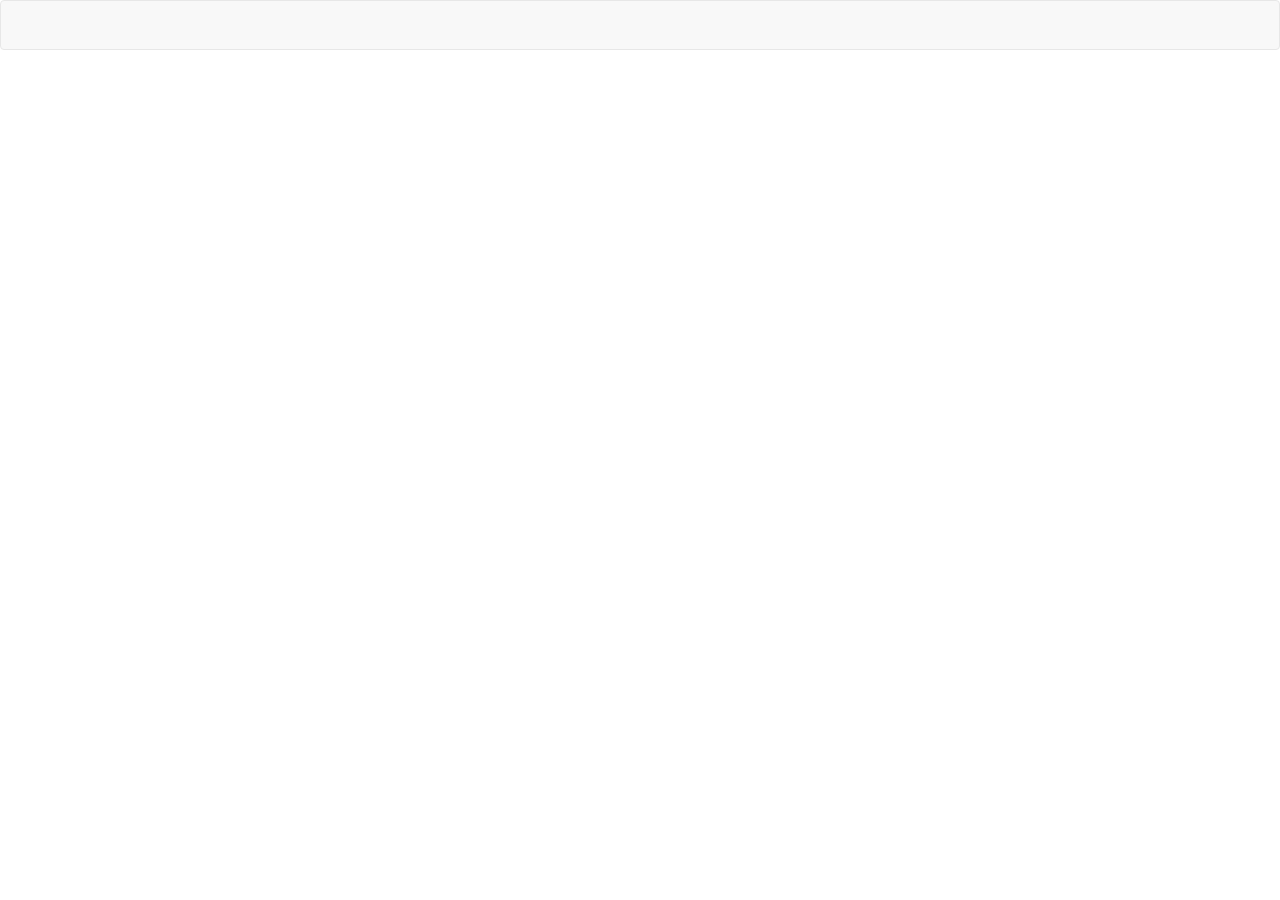
==== module3-solution/index.html @ f837432f "frame?" ====
<!doctype html>
<html lang="en">
<head>
	<meta charset="utf-8">
	<meta http-equiv="X-UA-Compatible" content="IE=edge">
	<meta name="viewport" content="width=device-width, initial-scale=1">

	<title>Assignment Solution for Module 3</title>
	<link rel="stylesheet" href="css/bootstrap.min.css">
	<link rel="stylesheet" href="css/styles.css">
</head>
<body>
	<header>
		<nav class="navbar navbar-default"></nav>
	</header>


	<!-- jQuery (Bootstrap JS plugins depend on it) -->
	<script src="js/jquery-1.11.3.min.js"></script>
	<script src="js/bootstrap.min.js"></script>
	<script src="js/script.js"></script>
</body>
</html>
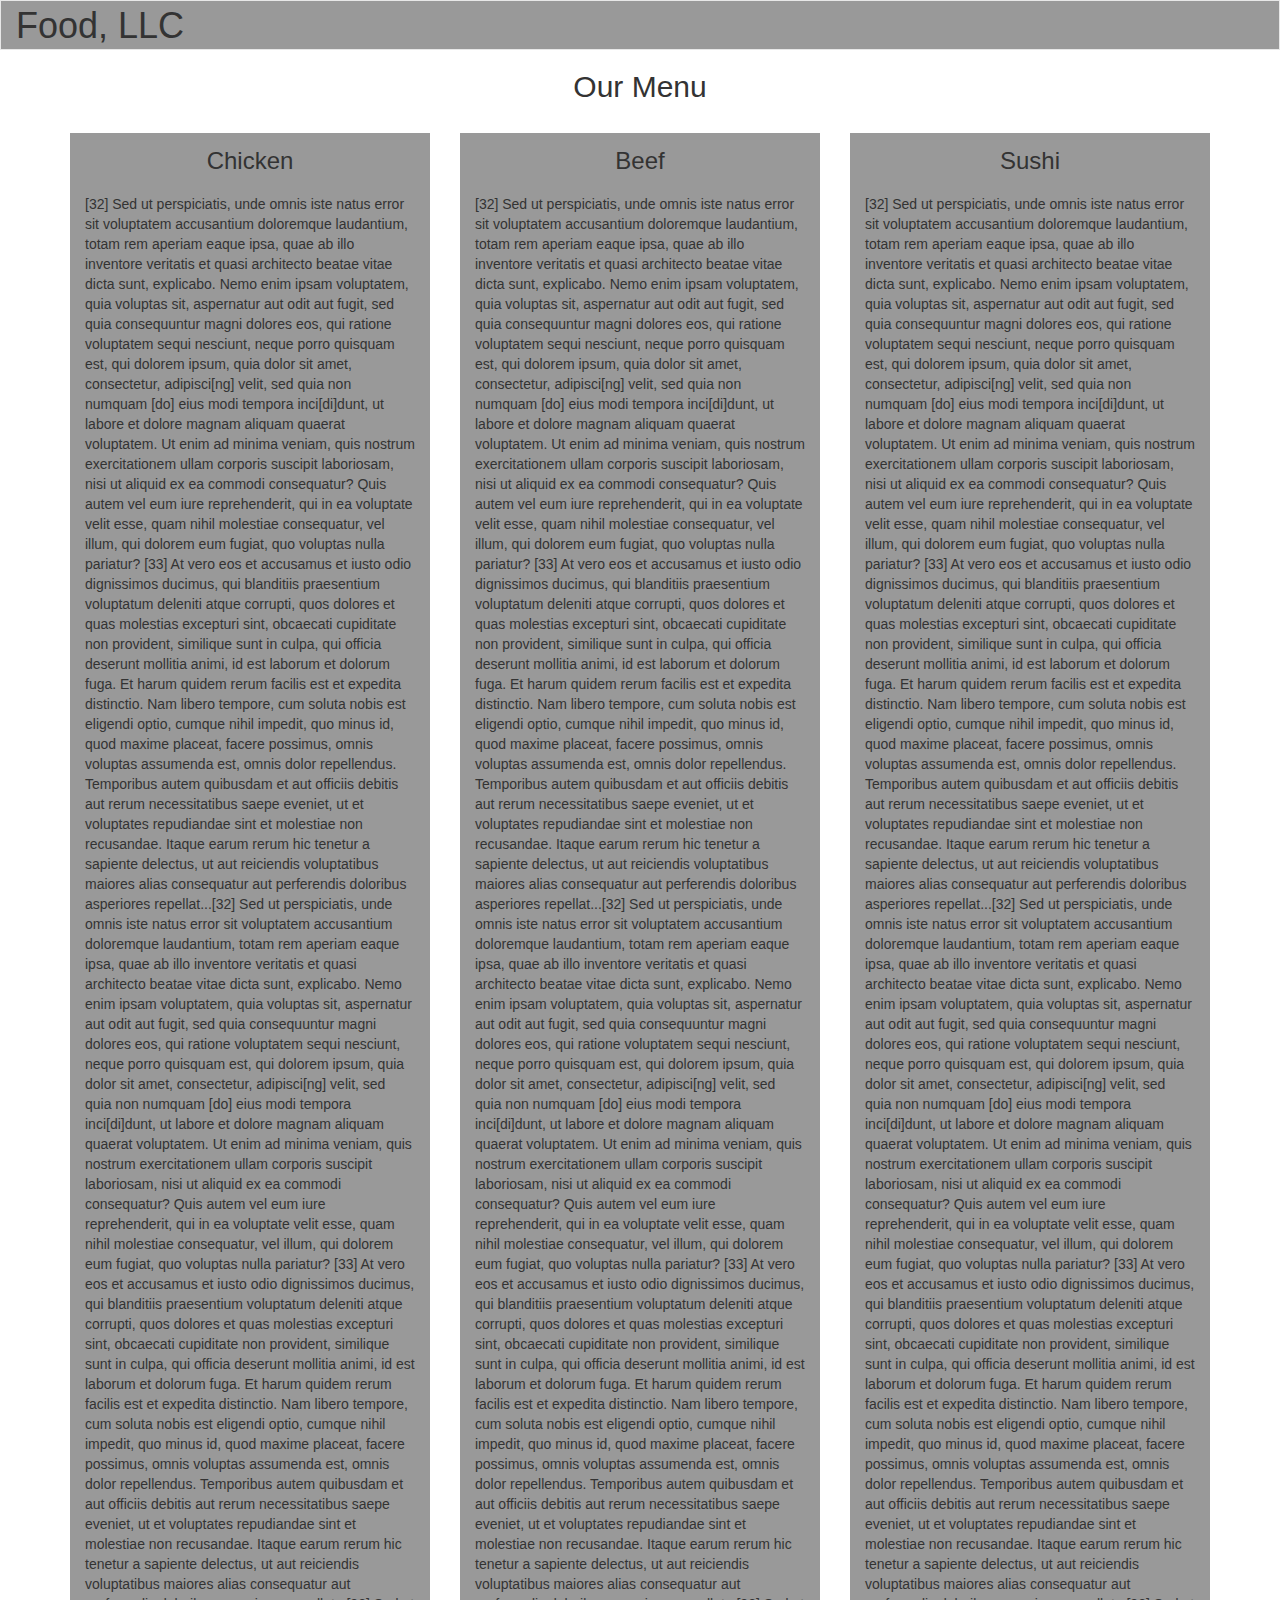
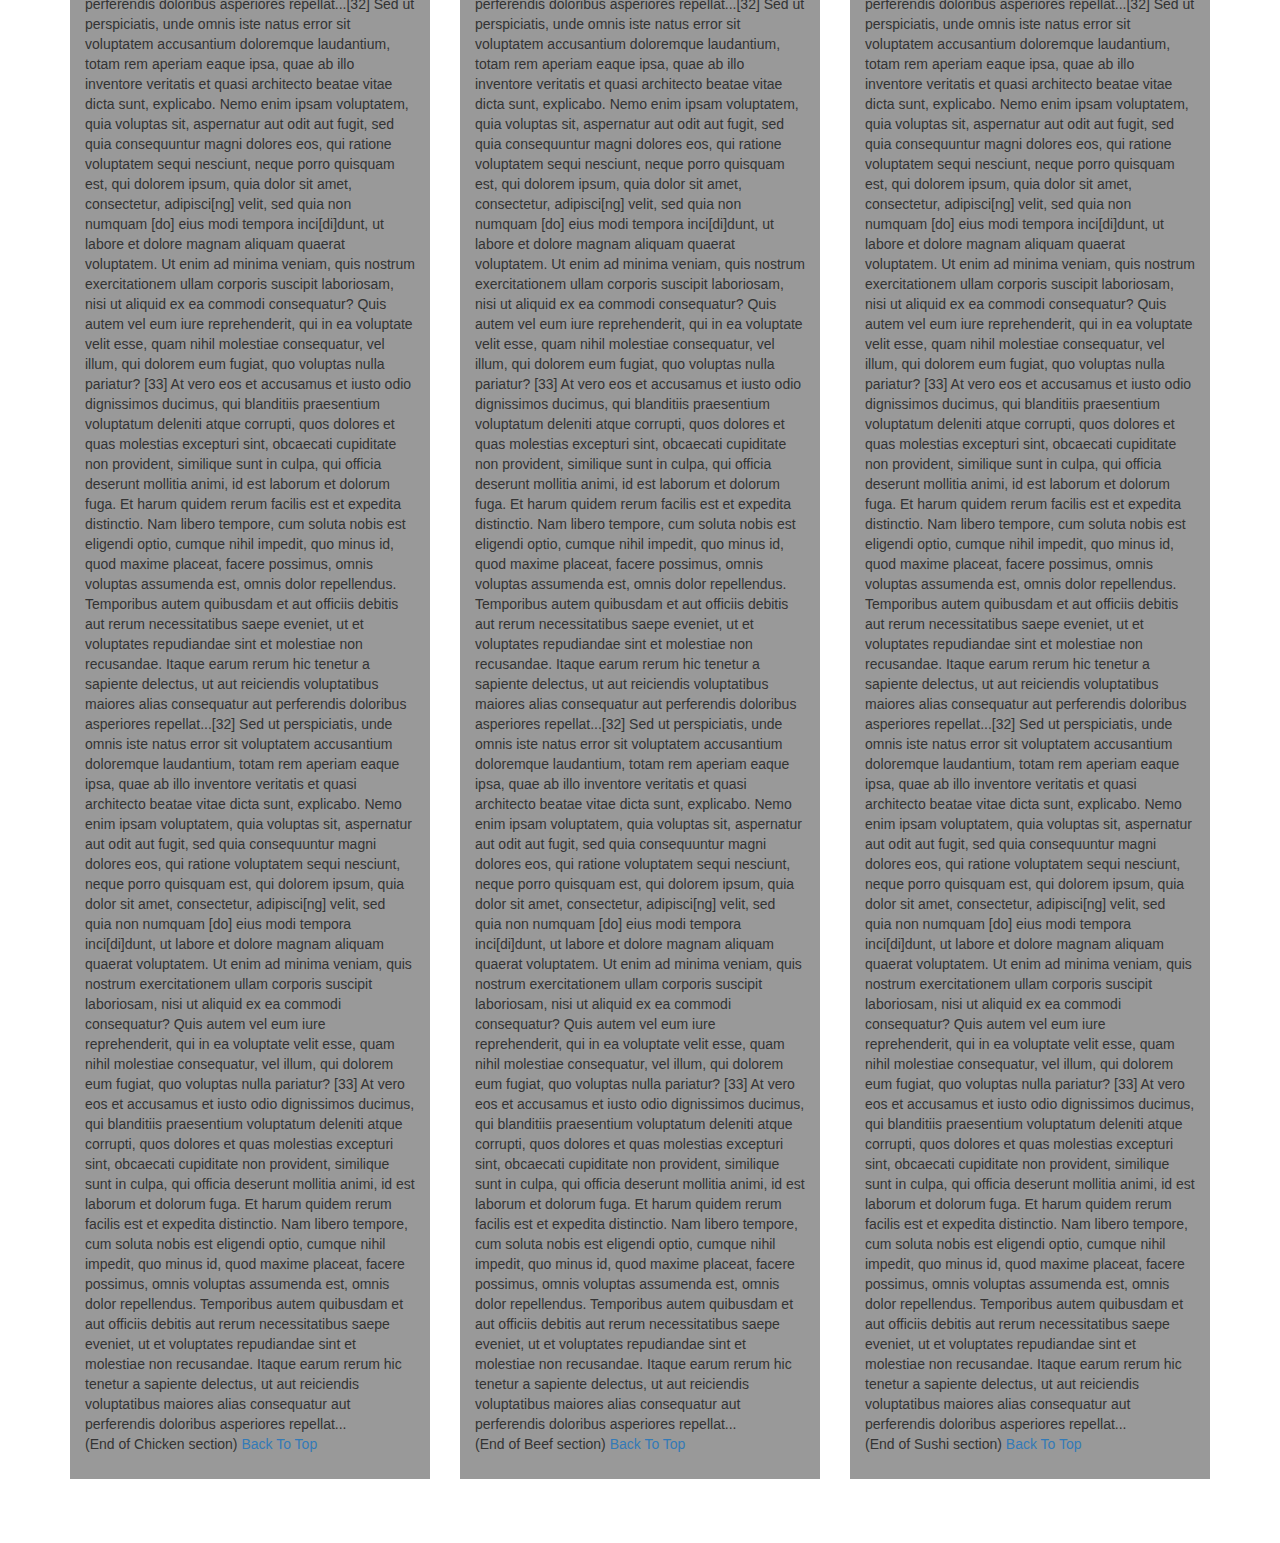
==== commit 5ef3667a: "assignment fin" ====
--- a/module3-solution/index.html
+++ b/module3-solution/index.html
@@ -11,8 +11,65 @@
 </head>
 <body>
 	<header>
-		<nav class="navbar navbar-default"></nav>
+		<nav id="Top" class="navbar navbar-default">
+			<div class="container-fluid">
+				<div class="navbar-header">
+					<a class="navbar-brand" href="index.html">Food, LLC</a>
+				</div>
+
+				<button type="button" class="navbar-toggle collapsed" data-toggle="collapse" data-target="#dropdown-list" aria-expanded="false">
+					<span class="sr-only">Toggle navigation</span>
+					<span class="icon-bar"></span>
+					<span class="icon-bar"></span>
+					<span class="icon-bar"></span>
+				</button>
+			</div>
+
+			<div class="collapse navbar-collapse" id="dropdown-list">
+				<ul id="navlist" class="nav navbar-nav text-center visible-xs">
+					<li>
+						<a href="#Chicken">
+							<span class="">Chicken</span>
+						</a>
+					</li>
+					<li>
+						<a href="#Beef">
+							<span>Beef</span>
+						</a>
+					</li>
+					<li>
+						<a href="#Sushi">
+							<span>Sushi</span>
+						</a>
+					</li>
+				</ul>
+			</div>
+		</nav>
 	</header>
+
+	<div id="main-content" class="container">
+		<h2 class="text-center">Our Menu</h2>
+		<div class="row">
+			<div class="col-md-4 col-sm-6 col-xs-12">
+				<div id="Chicken">
+					<h3 class="text-center">Chicken</h3>
+					<p>[32] Sed ut perspiciatis, unde omnis iste natus error sit voluptatem accusantium doloremque laudantium, totam rem aperiam eaque ipsa, quae ab illo inventore veritatis et quasi architecto beatae vitae dicta sunt, explicabo. Nemo enim ipsam voluptatem, quia voluptas sit, aspernatur aut odit aut fugit, sed quia consequuntur magni dolores eos, qui ratione voluptatem sequi nesciunt, neque porro quisquam est, qui dolorem ipsum, quia dolor sit amet, consectetur, adipisci[ng] velit, sed quia non numquam [do] eius modi tempora inci[di]dunt, ut labore et dolore magnam aliquam quaerat voluptatem. Ut enim ad minima veniam, quis nostrum exercitationem ullam corporis suscipit laboriosam, nisi ut aliquid ex ea commodi consequatur? Quis autem vel eum iure reprehenderit, qui in ea voluptate velit esse, quam nihil molestiae consequatur, vel illum, qui dolorem eum fugiat, quo voluptas nulla pariatur? [33] At vero eos et accusamus et iusto odio dignissimos ducimus, qui blanditiis praesentium voluptatum deleniti atque corrupti, quos dolores et quas molestias excepturi sint, obcaecati cupiditate non provident, similique sunt in culpa, qui officia deserunt mollitia animi, id est laborum et dolorum fuga. Et harum quidem rerum facilis est et expedita distinctio. Nam libero tempore, cum soluta nobis est eligendi optio, cumque nihil impedit, quo minus id, quod maxime placeat, facere possimus, omnis voluptas assumenda est, omnis dolor repellendus. Temporibus autem quibusdam et aut officiis debitis aut rerum necessitatibus saepe eveniet, ut et voluptates repudiandae sint et molestiae non recusandae. Itaque earum rerum hic tenetur a sapiente delectus, ut aut reiciendis voluptatibus maiores alias consequatur aut perferendis doloribus asperiores repellat...[32] Sed ut perspiciatis, unde omnis iste natus error sit voluptatem accusantium doloremque laudantium, totam rem aperiam eaque ipsa, quae ab illo inventore veritatis et quasi architecto beatae vitae dicta sunt, explicabo. Nemo enim ipsam voluptatem, quia voluptas sit, aspernatur aut odit aut fugit, sed quia consequuntur magni dolores eos, qui ratione voluptatem sequi nesciunt, neque porro quisquam est, qui dolorem ipsum, quia dolor sit amet, consectetur, adipisci[ng] velit, sed quia non numquam [do] eius modi tempora inci[di]dunt, ut labore et dolore magnam aliquam quaerat voluptatem. Ut enim ad minima veniam, quis nostrum exercitationem ullam corporis suscipit laboriosam, nisi ut aliquid ex ea commodi consequatur? Quis autem vel eum iure reprehenderit, qui in ea voluptate velit esse, quam nihil molestiae consequatur, vel illum, qui dolorem eum fugiat, quo voluptas nulla pariatur? [33] At vero eos et accusamus et iusto odio dignissimos ducimus, qui blanditiis praesentium voluptatum deleniti atque corrupti, quos dolores et quas molestias excepturi sint, obcaecati cupiditate non provident, similique sunt in culpa, qui officia deserunt mollitia animi, id est laborum et dolorum fuga. Et harum quidem rerum facilis est et expedita distinctio. Nam libero tempore, cum soluta nobis est eligendi optio, cumque nihil impedit, quo minus id, quod maxime placeat, facere possimus, omnis voluptas assumenda est, omnis dolor repellendus. Temporibus autem quibusdam et aut officiis debitis aut rerum necessitatibus saepe eveniet, ut et voluptates repudiandae sint et molestiae non recusandae. Itaque earum rerum hic tenetur a sapiente delectus, ut aut reiciendis voluptatibus maiores alias consequatur aut perferendis doloribus asperiores repellat...[32] Sed ut perspiciatis, unde omnis iste natus error sit voluptatem accusantium doloremque laudantium, totam rem aperiam eaque ipsa, quae ab illo inventore veritatis et quasi architecto beatae vitae dicta sunt, explicabo. Nemo enim ipsam voluptatem, quia voluptas sit, aspernatur aut odit aut fugit, sed quia consequuntur magni dolores eos, qui ratione voluptatem sequi nesciunt, neque porro quisquam est, qui dolorem ipsum, quia dolor sit amet, consectetur, adipisci[ng] velit, sed quia non numquam [do] eius modi tempora inci[di]dunt, ut labore et dolore magnam aliquam quaerat voluptatem. Ut enim ad minima veniam, quis nostrum exercitationem ullam corporis suscipit laboriosam, nisi ut aliquid ex ea commodi consequatur? Quis autem vel eum iure reprehenderit, qui in ea voluptate velit esse, quam nihil molestiae consequatur, vel illum, qui dolorem eum fugiat, quo voluptas nulla pariatur? [33] At vero eos et accusamus et iusto odio dignissimos ducimus, qui blanditiis praesentium voluptatum deleniti atque corrupti, quos dolores et quas molestias excepturi sint, obcaecati cupiditate non provident, similique sunt in culpa, qui officia deserunt mollitia animi, id est laborum et dolorum fuga. Et harum quidem rerum facilis est et expedita distinctio. Nam libero tempore, cum soluta nobis est eligendi optio, cumque nihil impedit, quo minus id, quod maxime placeat, facere possimus, omnis voluptas assumenda est, omnis dolor repellendus. Temporibus autem quibusdam et aut officiis debitis aut rerum necessitatibus saepe eveniet, ut et voluptates repudiandae sint et molestiae non recusandae. Itaque earum rerum hic tenetur a sapiente delectus, ut aut reiciendis voluptatibus maiores alias consequatur aut perferendis doloribus asperiores repellat...[32] Sed ut perspiciatis, unde omnis iste natus error sit voluptatem accusantium doloremque laudantium, totam rem aperiam eaque ipsa, quae ab illo inventore veritatis et quasi architecto beatae vitae dicta sunt, explicabo. Nemo enim ipsam voluptatem, quia voluptas sit, aspernatur aut odit aut fugit, sed quia consequuntur magni dolores eos, qui ratione voluptatem sequi nesciunt, neque porro quisquam est, qui dolorem ipsum, quia dolor sit amet, consectetur, adipisci[ng] velit, sed quia non numquam [do] eius modi tempora inci[di]dunt, ut labore et dolore magnam aliquam quaerat voluptatem. Ut enim ad minima veniam, quis nostrum exercitationem ullam corporis suscipit laboriosam, nisi ut aliquid ex ea commodi consequatur? Quis autem vel eum iure reprehenderit, qui in ea voluptate velit esse, quam nihil molestiae consequatur, vel illum, qui dolorem eum fugiat, quo voluptas nulla pariatur? [33] At vero eos et accusamus et iusto odio dignissimos ducimus, qui blanditiis praesentium voluptatum deleniti atque corrupti, quos dolores et quas molestias excepturi sint, obcaecati cupiditate non provident, similique sunt in culpa, qui officia deserunt mollitia animi, id est laborum et dolorum fuga. Et harum quidem rerum facilis est et expedita distinctio. Nam libero tempore, cum soluta nobis est eligendi optio, cumque nihil impedit, quo minus id, quod maxime placeat, facere possimus, omnis voluptas assumenda est, omnis dolor repellendus. Temporibus autem quibusdam et aut officiis debitis aut rerum necessitatibus saepe eveniet, ut et voluptates repudiandae sint et molestiae non recusandae. Itaque earum rerum hic tenetur a sapiente delectus, ut aut reiciendis voluptatibus maiores alias consequatur aut perferendis doloribus asperiores repellat...<br>(End of Chicken section) <a href="index.html#Top">Back To Top</a></p>
+				</div>
+			</div>
+			<div class="col-md-4 col-sm-6 col-xs-12">
+				<div id="Beef">
+					<h3 class="text-center">Beef</h3>
+					<p>[32] Sed ut perspiciatis, unde omnis iste natus error sit voluptatem accusantium doloremque laudantium, totam rem aperiam eaque ipsa, quae ab illo inventore veritatis et quasi architecto beatae vitae dicta sunt, explicabo. Nemo enim ipsam voluptatem, quia voluptas sit, aspernatur aut odit aut fugit, sed quia consequuntur magni dolores eos, qui ratione voluptatem sequi nesciunt, neque porro quisquam est, qui dolorem ipsum, quia dolor sit amet, consectetur, adipisci[ng] velit, sed quia non numquam [do] eius modi tempora inci[di]dunt, ut labore et dolore magnam aliquam quaerat voluptatem. Ut enim ad minima veniam, quis nostrum exercitationem ullam corporis suscipit laboriosam, nisi ut aliquid ex ea commodi consequatur? Quis autem vel eum iure reprehenderit, qui in ea voluptate velit esse, quam nihil molestiae consequatur, vel illum, qui dolorem eum fugiat, quo voluptas nulla pariatur? [33] At vero eos et accusamus et iusto odio dignissimos ducimus, qui blanditiis praesentium voluptatum deleniti atque corrupti, quos dolores et quas molestias excepturi sint, obcaecati cupiditate non provident, similique sunt in culpa, qui officia deserunt mollitia animi, id est laborum et dolorum fuga. Et harum quidem rerum facilis est et expedita distinctio. Nam libero tempore, cum soluta nobis est eligendi optio, cumque nihil impedit, quo minus id, quod maxime placeat, facere possimus, omnis voluptas assumenda est, omnis dolor repellendus. Temporibus autem quibusdam et aut officiis debitis aut rerum necessitatibus saepe eveniet, ut et voluptates repudiandae sint et molestiae non recusandae. Itaque earum rerum hic tenetur a sapiente delectus, ut aut reiciendis voluptatibus maiores alias consequatur aut perferendis doloribus asperiores repellat...[32] Sed ut perspiciatis, unde omnis iste natus error sit voluptatem accusantium doloremque laudantium, totam rem aperiam eaque ipsa, quae ab illo inventore veritatis et quasi architecto beatae vitae dicta sunt, explicabo. Nemo enim ipsam voluptatem, quia voluptas sit, aspernatur aut odit aut fugit, sed quia consequuntur magni dolores eos, qui ratione voluptatem sequi nesciunt, neque porro quisquam est, qui dolorem ipsum, quia dolor sit amet, consectetur, adipisci[ng] velit, sed quia non numquam [do] eius modi tempora inci[di]dunt, ut labore et dolore magnam aliquam quaerat voluptatem. Ut enim ad minima veniam, quis nostrum exercitationem ullam corporis suscipit laboriosam, nisi ut aliquid ex ea commodi consequatur? Quis autem vel eum iure reprehenderit, qui in ea voluptate velit esse, quam nihil molestiae consequatur, vel illum, qui dolorem eum fugiat, quo voluptas nulla pariatur? [33] At vero eos et accusamus et iusto odio dignissimos ducimus, qui blanditiis praesentium voluptatum deleniti atque corrupti, quos dolores et quas molestias excepturi sint, obcaecati cupiditate non provident, similique sunt in culpa, qui officia deserunt mollitia animi, id est laborum et dolorum fuga. Et harum quidem rerum facilis est et expedita distinctio. Nam libero tempore, cum soluta nobis est eligendi optio, cumque nihil impedit, quo minus id, quod maxime placeat, facere possimus, omnis voluptas assumenda est, omnis dolor repellendus. Temporibus autem quibusdam et aut officiis debitis aut rerum necessitatibus saepe eveniet, ut et voluptates repudiandae sint et molestiae non recusandae. Itaque earum rerum hic tenetur a sapiente delectus, ut aut reiciendis voluptatibus maiores alias consequatur aut perferendis doloribus asperiores repellat...[32] Sed ut perspiciatis, unde omnis iste natus error sit voluptatem accusantium doloremque laudantium, totam rem aperiam eaque ipsa, quae ab illo inventore veritatis et quasi architecto beatae vitae dicta sunt, explicabo. Nemo enim ipsam voluptatem, quia voluptas sit, aspernatur aut odit aut fugit, sed quia consequuntur magni dolores eos, qui ratione voluptatem sequi nesciunt, neque porro quisquam est, qui dolorem ipsum, quia dolor sit amet, consectetur, adipisci[ng] velit, sed quia non numquam [do] eius modi tempora inci[di]dunt, ut labore et dolore magnam aliquam quaerat voluptatem. Ut enim ad minima veniam, quis nostrum exercitationem ullam corporis suscipit laboriosam, nisi ut aliquid ex ea commodi consequatur? Quis autem vel eum iure reprehenderit, qui in ea voluptate velit esse, quam nihil molestiae consequatur, vel illum, qui dolorem eum fugiat, quo voluptas nulla pariatur? [33] At vero eos et accusamus et iusto odio dignissimos ducimus, qui blanditiis praesentium voluptatum deleniti atque corrupti, quos dolores et quas molestias excepturi sint, obcaecati cupiditate non provident, similique sunt in culpa, qui officia deserunt mollitia animi, id est laborum et dolorum fuga. Et harum quidem rerum facilis est et expedita distinctio. Nam libero tempore, cum soluta nobis est eligendi optio, cumque nihil impedit, quo minus id, quod maxime placeat, facere possimus, omnis voluptas assumenda est, omnis dolor repellendus. Temporibus autem quibusdam et aut officiis debitis aut rerum necessitatibus saepe eveniet, ut et voluptates repudiandae sint et molestiae non recusandae. Itaque earum rerum hic tenetur a sapiente delectus, ut aut reiciendis voluptatibus maiores alias consequatur aut perferendis doloribus asperiores repellat...[32] Sed ut perspiciatis, unde omnis iste natus error sit voluptatem accusantium doloremque laudantium, totam rem aperiam eaque ipsa, quae ab illo inventore veritatis et quasi architecto beatae vitae dicta sunt, explicabo. Nemo enim ipsam voluptatem, quia voluptas sit, aspernatur aut odit aut fugit, sed quia consequuntur magni dolores eos, qui ratione voluptatem sequi nesciunt, neque porro quisquam est, qui dolorem ipsum, quia dolor sit amet, consectetur, adipisci[ng] velit, sed quia non numquam [do] eius modi tempora inci[di]dunt, ut labore et dolore magnam aliquam quaerat voluptatem. Ut enim ad minima veniam, quis nostrum exercitationem ullam corporis suscipit laboriosam, nisi ut aliquid ex ea commodi consequatur? Quis autem vel eum iure reprehenderit, qui in ea voluptate velit esse, quam nihil molestiae consequatur, vel illum, qui dolorem eum fugiat, quo voluptas nulla pariatur? [33] At vero eos et accusamus et iusto odio dignissimos ducimus, qui blanditiis praesentium voluptatum deleniti atque corrupti, quos dolores et quas molestias excepturi sint, obcaecati cupiditate non provident, similique sunt in culpa, qui officia deserunt mollitia animi, id est laborum et dolorum fuga. Et harum quidem rerum facilis est et expedita distinctio. Nam libero tempore, cum soluta nobis est eligendi optio, cumque nihil impedit, quo minus id, quod maxime placeat, facere possimus, omnis voluptas assumenda est, omnis dolor repellendus. Temporibus autem quibusdam et aut officiis debitis aut rerum necessitatibus saepe eveniet, ut et voluptates repudiandae sint et molestiae non recusandae. Itaque earum rerum hic tenetur a sapiente delectus, ut aut reiciendis voluptatibus maiores alias consequatur aut perferendis doloribus asperiores repellat...<br>(End of Beef section) <a href="index.html#Top">Back To Top</a></p>
+				</div>
+			</div>
+			<div class="col-md-4 col-sm-12 col-xs-12">
+				<div id="Sushi" >
+					<h3 class="text-center">Sushi</h3>
+					<p>[32] Sed ut perspiciatis, unde omnis iste natus error sit voluptatem accusantium doloremque laudantium, totam rem aperiam eaque ipsa, quae ab illo inventore veritatis et quasi architecto beatae vitae dicta sunt, explicabo. Nemo enim ipsam voluptatem, quia voluptas sit, aspernatur aut odit aut fugit, sed quia consequuntur magni dolores eos, qui ratione voluptatem sequi nesciunt, neque porro quisquam est, qui dolorem ipsum, quia dolor sit amet, consectetur, adipisci[ng] velit, sed quia non numquam [do] eius modi tempora inci[di]dunt, ut labore et dolore magnam aliquam quaerat voluptatem. Ut enim ad minima veniam, quis nostrum exercitationem ullam corporis suscipit laboriosam, nisi ut aliquid ex ea commodi consequatur? Quis autem vel eum iure reprehenderit, qui in ea voluptate velit esse, quam nihil molestiae consequatur, vel illum, qui dolorem eum fugiat, quo voluptas nulla pariatur? [33] At vero eos et accusamus et iusto odio dignissimos ducimus, qui blanditiis praesentium voluptatum deleniti atque corrupti, quos dolores et quas molestias excepturi sint, obcaecati cupiditate non provident, similique sunt in culpa, qui officia deserunt mollitia animi, id est laborum et dolorum fuga. Et harum quidem rerum facilis est et expedita distinctio. Nam libero tempore, cum soluta nobis est eligendi optio, cumque nihil impedit, quo minus id, quod maxime placeat, facere possimus, omnis voluptas assumenda est, omnis dolor repellendus. Temporibus autem quibusdam et aut officiis debitis aut rerum necessitatibus saepe eveniet, ut et voluptates repudiandae sint et molestiae non recusandae. Itaque earum rerum hic tenetur a sapiente delectus, ut aut reiciendis voluptatibus maiores alias consequatur aut perferendis doloribus asperiores repellat...[32] Sed ut perspiciatis, unde omnis iste natus error sit voluptatem accusantium doloremque laudantium, totam rem aperiam eaque ipsa, quae ab illo inventore veritatis et quasi architecto beatae vitae dicta sunt, explicabo. Nemo enim ipsam voluptatem, quia voluptas sit, aspernatur aut odit aut fugit, sed quia consequuntur magni dolores eos, qui ratione voluptatem sequi nesciunt, neque porro quisquam est, qui dolorem ipsum, quia dolor sit amet, consectetur, adipisci[ng] velit, sed quia non numquam [do] eius modi tempora inci[di]dunt, ut labore et dolore magnam aliquam quaerat voluptatem. Ut enim ad minima veniam, quis nostrum exercitationem ullam corporis suscipit laboriosam, nisi ut aliquid ex ea commodi consequatur? Quis autem vel eum iure reprehenderit, qui in ea voluptate velit esse, quam nihil molestiae consequatur, vel illum, qui dolorem eum fugiat, quo voluptas nulla pariatur? [33] At vero eos et accusamus et iusto odio dignissimos ducimus, qui blanditiis praesentium voluptatum deleniti atque corrupti, quos dolores et quas molestias excepturi sint, obcaecati cupiditate non provident, similique sunt in culpa, qui officia deserunt mollitia animi, id est laborum et dolorum fuga. Et harum quidem rerum facilis est et expedita distinctio. Nam libero tempore, cum soluta nobis est eligendi optio, cumque nihil impedit, quo minus id, quod maxime placeat, facere possimus, omnis voluptas assumenda est, omnis dolor repellendus. Temporibus autem quibusdam et aut officiis debitis aut rerum necessitatibus saepe eveniet, ut et voluptates repudiandae sint et molestiae non recusandae. Itaque earum rerum hic tenetur a sapiente delectus, ut aut reiciendis voluptatibus maiores alias consequatur aut perferendis doloribus asperiores repellat...[32] Sed ut perspiciatis, unde omnis iste natus error sit voluptatem accusantium doloremque laudantium, totam rem aperiam eaque ipsa, quae ab illo inventore veritatis et quasi architecto beatae vitae dicta sunt, explicabo. Nemo enim ipsam voluptatem, quia voluptas sit, aspernatur aut odit aut fugit, sed quia consequuntur magni dolores eos, qui ratione voluptatem sequi nesciunt, neque porro quisquam est, qui dolorem ipsum, quia dolor sit amet, consectetur, adipisci[ng] velit, sed quia non numquam [do] eius modi tempora inci[di]dunt, ut labore et dolore magnam aliquam quaerat voluptatem. Ut enim ad minima veniam, quis nostrum exercitationem ullam corporis suscipit laboriosam, nisi ut aliquid ex ea commodi consequatur? Quis autem vel eum iure reprehenderit, qui in ea voluptate velit esse, quam nihil molestiae consequatur, vel illum, qui dolorem eum fugiat, quo voluptas nulla pariatur? [33] At vero eos et accusamus et iusto odio dignissimos ducimus, qui blanditiis praesentium voluptatum deleniti atque corrupti, quos dolores et quas molestias excepturi sint, obcaecati cupiditate non provident, similique sunt in culpa, qui officia deserunt mollitia animi, id est laborum et dolorum fuga. Et harum quidem rerum facilis est et expedita distinctio. Nam libero tempore, cum soluta nobis est eligendi optio, cumque nihil impedit, quo minus id, quod maxime placeat, facere possimus, omnis voluptas assumenda est, omnis dolor repellendus. Temporibus autem quibusdam et aut officiis debitis aut rerum necessitatibus saepe eveniet, ut et voluptates repudiandae sint et molestiae non recusandae. Itaque earum rerum hic tenetur a sapiente delectus, ut aut reiciendis voluptatibus maiores alias consequatur aut perferendis doloribus asperiores repellat...[32] Sed ut perspiciatis, unde omnis iste natus error sit voluptatem accusantium doloremque laudantium, totam rem aperiam eaque ipsa, quae ab illo inventore veritatis et quasi architecto beatae vitae dicta sunt, explicabo. Nemo enim ipsam voluptatem, quia voluptas sit, aspernatur aut odit aut fugit, sed quia consequuntur magni dolores eos, qui ratione voluptatem sequi nesciunt, neque porro quisquam est, qui dolorem ipsum, quia dolor sit amet, consectetur, adipisci[ng] velit, sed quia non numquam [do] eius modi tempora inci[di]dunt, ut labore et dolore magnam aliquam quaerat voluptatem. Ut enim ad minima veniam, quis nostrum exercitationem ullam corporis suscipit laboriosam, nisi ut aliquid ex ea commodi consequatur? Quis autem vel eum iure reprehenderit, qui in ea voluptate velit esse, quam nihil molestiae consequatur, vel illum, qui dolorem eum fugiat, quo voluptas nulla pariatur? [33] At vero eos et accusamus et iusto odio dignissimos ducimus, qui blanditiis praesentium voluptatum deleniti atque corrupti, quos dolores et quas molestias excepturi sint, obcaecati cupiditate non provident, similique sunt in culpa, qui officia deserunt mollitia animi, id est laborum et dolorum fuga. Et harum quidem rerum facilis est et expedita distinctio. Nam libero tempore, cum soluta nobis est eligendi optio, cumque nihil impedit, quo minus id, quod maxime placeat, facere possimus, omnis voluptas assumenda est, omnis dolor repellendus. Temporibus autem quibusdam et aut officiis debitis aut rerum necessitatibus saepe eveniet, ut et voluptates repudiandae sint et molestiae non recusandae. Itaque earum rerum hic tenetur a sapiente delectus, ut aut reiciendis voluptatibus maiores alias consequatur aut perferendis doloribus asperiores repellat...<br>(End of Sushi section) <a href="index.html#Top">Back To Top</a></p>
+				</div>
+			</div>
+		</div>
+	</div><!-- End of #main-content -->
 
 
 	<!-- jQuery (Bootstrap JS plugins depend on it) -->
--- a/module3-solution/css/styles.css
+++ b/module3-solution/css/styles.css
@@ -0,0 +1,39 @@
+
+#Top{
+	border-radius: 0;
+	background-color: #999999;
+}
+
+div.navbar-header{position: absolute;}
+
+div.navbar-header > a.navbar-brand{
+	color: #333333;
+	font-size: 36px;
+}
+
+div.collapse{
+	background-color: #e5efff;
+}
+
+div.collapse > ul.navbar-nav > li > a{
+	color: #333333;
+	background-image: url('../images/head_of_Yaakov_Chaikin.jfif');
+}
+
+
+h2{
+	margin-top: 0;
+	margin-bottom: 30px;
+}
+
+h3{
+	margin-top: 0;
+	margin-bottom: 20px;
+}
+
+div.row > div{margin-bottom: 5vw;}
+
+#Chicken, #Beef, #Sushi{
+	background-color: #999999;
+	padding: 15px;
+}